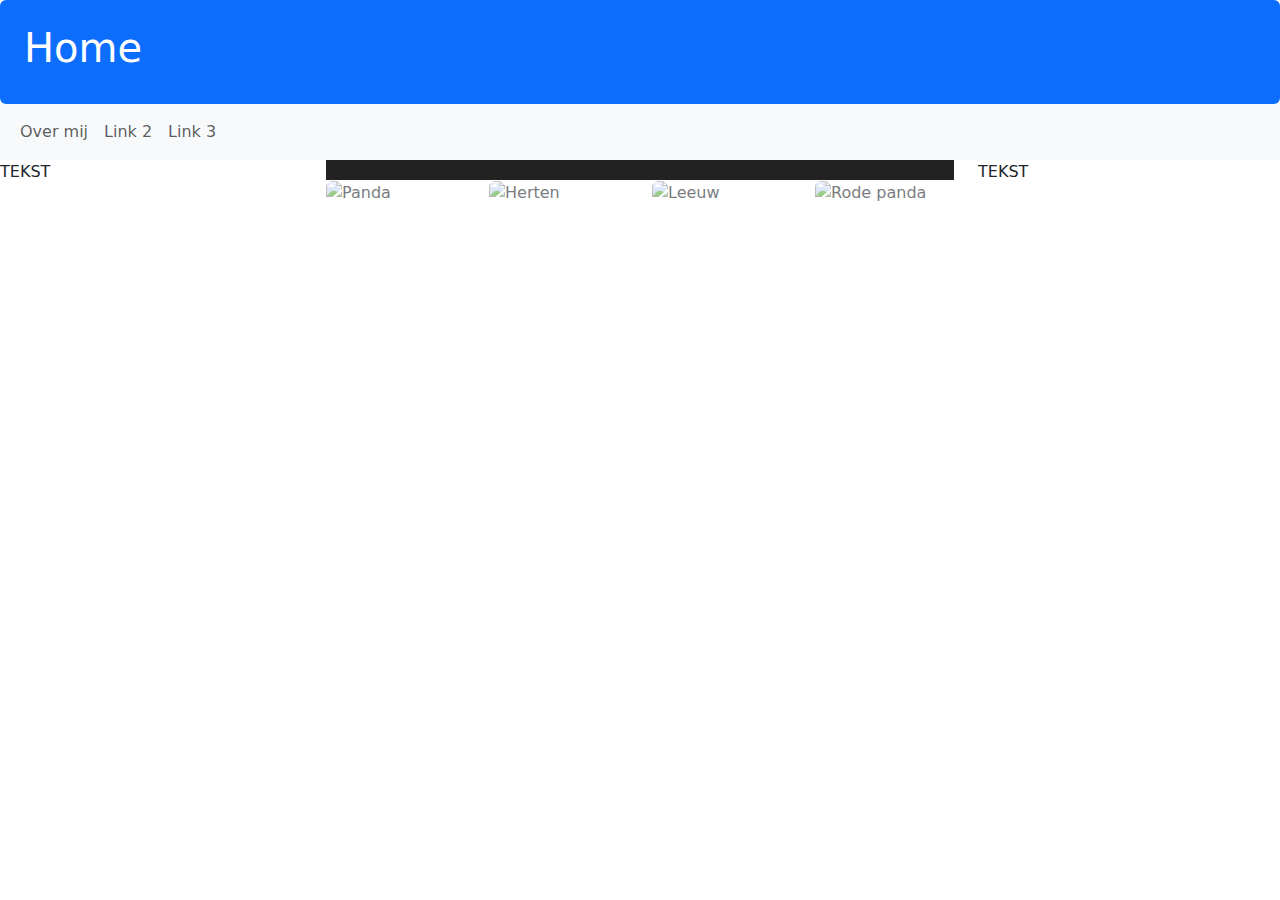
==== Website 6V/index.html @ dc9fdce4 "Add files via upload" ====
<!DOCTYPE html>
<html lang="en">
<head>
  <title>Template website</title>
  <meta charset="utf-8">
  <meta name="viewport" content="width=device-width, initial-scale=1">
  <link href="https://cdn.jsdelivr.net/npm/bootstrap@5.1.3/dist/css/bootstrap.min.css" rel="stylesheet">
  <script src="https://cdn.jsdelivr.net/npm/bootstrap@5.1.3/dist/js/bootstrap.bundle.min.js"></script>
  <script src="https://kit.fontawesome.com/56537501d7.js" crossorigin="anonymous"></script>
  <link rel="stylesheet" href="index.css">
  <script src="index.js"></script>
</head>
<body>

<div class="p-4 bg-primary text-white rounded"> <!-- Header -->
  <h1>Home</h1>
</div> 

<nav class="navbar navbar-expand-sm bg-light"> <!-- 'Navigatiebar' voor de pagina's --> 
  <div class="container-fluid">
    <!-- Links -->
    <ul class="navbar-nav">
      <li class="nav-item">
        <a class="nav-link" href="page1.html">Over mij <i class="fa-solid fa-angle-down"></i>
        </li></a>
    
      </li>
      <li class="nav-item">
        <a class="nav-link" href="page2.html">Link 2</a>
      </li>
      <li class="nav-item">
        <a class="nav-link" href="page3.html">Link 3</a>
      </li>
    </ul>
  </div>
</nav>

<div class="row">
  <div class="col-3">
    <p>TEKST</p>
  </div>

  <!-- Container for the image gallery -->
  <div class="container-slide col-6">

    <!-- Full-width images with number text -->
    <div class="mySlides">
      <div class="numbertext">1 / 4</div>
        <img src="images/panda.jpg" style="width:100%">
    </div>

    <div class="mySlides">
      <div class="numbertext">2 / 4</div>
        <img src="images/herten.jpg" style="width:100%">
    </div>

    <div class="mySlides">
      <div class="numbertext">3 / 4</div>
        <img src="images/leeuw.jpg" style="width:100%">
    </div>

    <div class="mySlides">
      <div class="numbertext">4 / 4</div>
        <img src="images/rode-panda.jpg" style="width:100%">
    </div>

  <!-- Next and previous buttons -->
    <a class="prev" onclick="plusSlides(-1)"><i class="fa-solid fa-angle-left"></i></a>
    <a class="next" onclick="plusSlides(1)"><i class="fa-solid fa-angle-right"></i></a>

  <!-- Image text -->
    <div class="caption-container-slide">
      <p id="caption"></p>
    </div>

  <!-- Thumbnail images -->
    <div class="row">
      <div class="column-slide">
        <img class="demo cursor rounded" src="images/panda.jpg" style="width:100%" onclick="currentSlide(1)" alt="Panda">
      </div>
      <div class="column-slide">
        <img class="demo cursor rounded" src="images/herten.jpg" style="width:100%" onclick="currentSlide(2)" alt="Herten">
      </div>
      <div class="column-slide">
        <img class="demo cursor rounded" src="images/leeuw.jpg" style="width:100%" onclick="currentSlide(3)" alt="Leeuw">
      </div>
      <div class="column-slide">
        <img class="demo cursor rounded" src="images/rode-panda.jpg" style="width:100%" onclick="currentSlide(4)" alt="Rode panda">
      </div>
    </div>
  </div>

  <div class="col-3">
    <p>TEKST</p>
  </div>

</div>

</body>
</html>
---- Website 6V/index.css ----
* {
    box-sizing: border-box;
  }
  
  /* Position the image container (needed to position the left and right arrows) */
  .container-slide {
    position: relative;
  }
  
  /* Hide the images by default */
  .mySlides {
    display: none;
  }
  
  
  /* Next & previous buttons */
  .prev,
  .next {
    cursor: pointer;
    position: absolute;
    top: 40%;
    width: auto;
    padding: 16px;
    margin-top: -50px;
    color: white;
    font-weight: bold;
    font-size: 20px;
    border-radius: 0 3px 3px 0;
    user-select: none;
    -webkit-user-select: none;
  }
  
  /* Position the "next button" to the right */
  .next {
    right: 0;
    border-radius: 3px 0 0 3px;
  }
  
  
  /* Number text (1/3 etc) */
  .numbertext {
    color: #f2f2f2;
    font-size: 12px;
    padding: 8px 12px;
    position: absolute;
    top: 0;
  }
  
  /* Container for image text */
  .caption-container-slide {
    text-align: center;
    background-color: #222;
    padding: 2px 16px;
    color: white;
  }
  
  .row:after {
    content: "";
    display: table;
    clear: both;
  }
  
  /* Six columns side by side */
  .column-slide {
    float: left;
    width: 25%;
  }
  
  /* Add a transparency effect for thumnbail images */
  .demo {
    opacity: 0.6;
  }
  
  .active,
  .demo:hover {
    opacity: 1;
  }
 

  /*Grid system layout*/
  .row-grid {
    display: flex;
    flex-wrap: wrap;
    padding: 0 0px;
  }
  
  /* Create four equal columns that sits next to each other */
  .column-grid {
    flex: 25%;
    max-width: 25%;
    padding: 0 4px;
  }
  
  .column-grid img {
    margin-top: 8px;
    vertical-align: middle;
    width: 100%;
  }
  
  /* Responsive layout - makes a two column-layout instead of four columns */
  @media screen and (max-width: 800px) {
    .column-grid {
      flex: 50%;
      max-width: 50%;
    }
  }
  
  /* Responsive layout - makes the two columns stack on top of each other instead of next to each other */
  @media screen and (max-width: 600px) {
    .column-grid {
      flex: 100%;
      max-width: 100%;
    }
  }
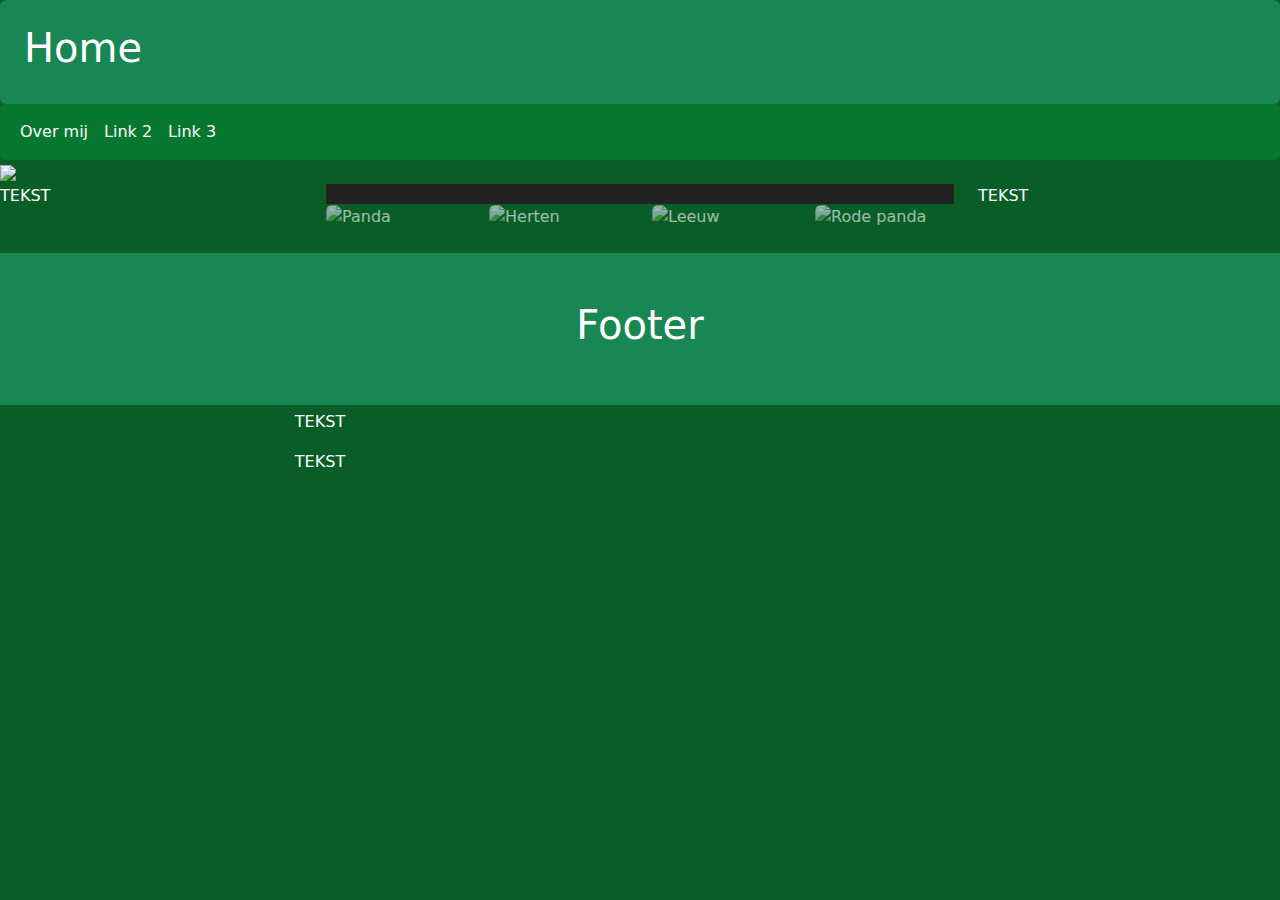
==== commit 52c18b67: "Add files via upload" ====
--- a/Website 6V/index.html
+++ b/Website 6V/index.html
@@ -1,7 +1,6 @@
 <!DOCTYPE html>
 <html lang="en">
 <head>
-  <title>Template website</title>
   <meta charset="utf-8">
   <meta name="viewport" content="width=device-width, initial-scale=1">
   <link href="https://cdn.jsdelivr.net/npm/bootstrap@5.1.3/dist/css/bootstrap.min.css" rel="stylesheet">
@@ -9,31 +8,41 @@
   <script src="https://kit.fontawesome.com/56537501d7.js" crossorigin="anonymous"></script>
   <link rel="stylesheet" href="index.css">
   <script src="index.js"></script>
+  <title>Keuzeopdracht 6V</title>
 </head>
 <body>
 
-<div class="p-4 bg-primary text-white rounded"> <!-- Header -->
+<div class="p-4 bg-succes text-white rounded"> <!-- Header -->
   <h1>Home</h1>
 </div> 
 
-<nav class="navbar navbar-expand-sm bg-light"> <!-- 'Navigatiebar' voor de pagina's --> 
+<nav class="navbar navbar-expand-sm nav-kleur rounded"> <!-- 'Navigatiebar' voor de pagina's --> 
   <div class="container-fluid">
     <!-- Links -->
     <ul class="navbar-nav">
       <li class="nav-item">
-        <a class="nav-link" href="page1.html">Over mij <i class="fa-solid fa-angle-down"></i>
-        </li></a>
-    
+        <a class="nav-link text-light" href="page1.html">Over mij</a>
+        </li>
       </li>
       <li class="nav-item">
-        <a class="nav-link" href="page2.html">Link 2</a>
+        <a class="nav-link text-light" href="page2.html">Link 2</a>
       </li>
       <li class="nav-item">
-        <a class="nav-link" href="page3.html">Link 3</a>
+        <a class="nav-link text-light" href="page3.html">Link 3</a>
       </li>
     </ul>
   </div>
 </nav>
+
+<div class="row">
+  <div class="container">
+    <img src="images/landschap.jpg" style="width:100%">
+      <div class="text-foto">
+        <p>TEKST</p>
+        <p>TEKST</p>
+      </div>
+  </div>
+</div>
 
 <div class="row">
   <div class="col-3">
@@ -93,8 +102,15 @@
   <div class="col-3">
     <p>TEKST</p>
   </div>
+</div>
 
+
+<div class="row">
+	<div class="mt-4 p-5 bg-succes footer rounded col-12">
+		<h1>Footer</h1>
+	  </div>
 </div>
+
 
 </body>
 </html>
--- a/Website 6V/index.css
+++ b/Website 6V/index.css
@@ -111,4 +111,74 @@
       flex: 100%;
       max-width: 100%;
     }
+  }
+
+  .click-button {
+    padding: 15px 25px;
+    font-size: 24px;
+    text-align: center;
+    cursor: pointer;
+    outline: none;
+    color: #fff;
+    background-color: #04AA6D;
+    border: none;
+    border-radius: 15px;
+    box-shadow: 0 9px #999;
+  }
+  
+  .click-button:hover {background-color: #3e8e41}
+  
+  .click-button:active {
+    background-color: #3e8e41;
+    box-shadow: 0 5px #666;
+    transform: translateY(4px);
+  }
+
+  /* kleuren */
+
+  .nav-kleur {
+      background-color: rgb(8,120,48);
+  }
+
+  body {
+      background-color: rgb(9, 93, 38);
+      color: white;
+  }
+
+  .bg-succes{
+      background-color: #198754;
+  } /* Dit is een kleur van Bootstrap alleen werkte deze niet dus heb ik hem voor de zekerheid zelf ook gemaakt */
+  .btn-succes{
+    background-color: #198754;
+}
+
+/* width */
+::-webkit-scrollbar {
+    width: 0px;
+  }
+  /* Track */
+  ::-webkit-scrollbar-track {
+    background: rgb(9, 93, 38); 
+  }
+   
+  /* Handle */
+  ::-webkit-scrollbar-thumb {
+    background: rgba(8, 120, 47, 0); 
+  }
+  
+  /* Handle on hover */
+  ::-webkit-scrollbar-thumb:hover {
+    background: rgba(8, 120, 47, 0); 
+  }
+
+  .text-foto {
+    position: absolute;
+  top: 50%;
+  left: 25%;
+  transform: translate(-50%, -50%);
+  }
+
+  .footer{
+      text-align: center;
+      color: white;
   }